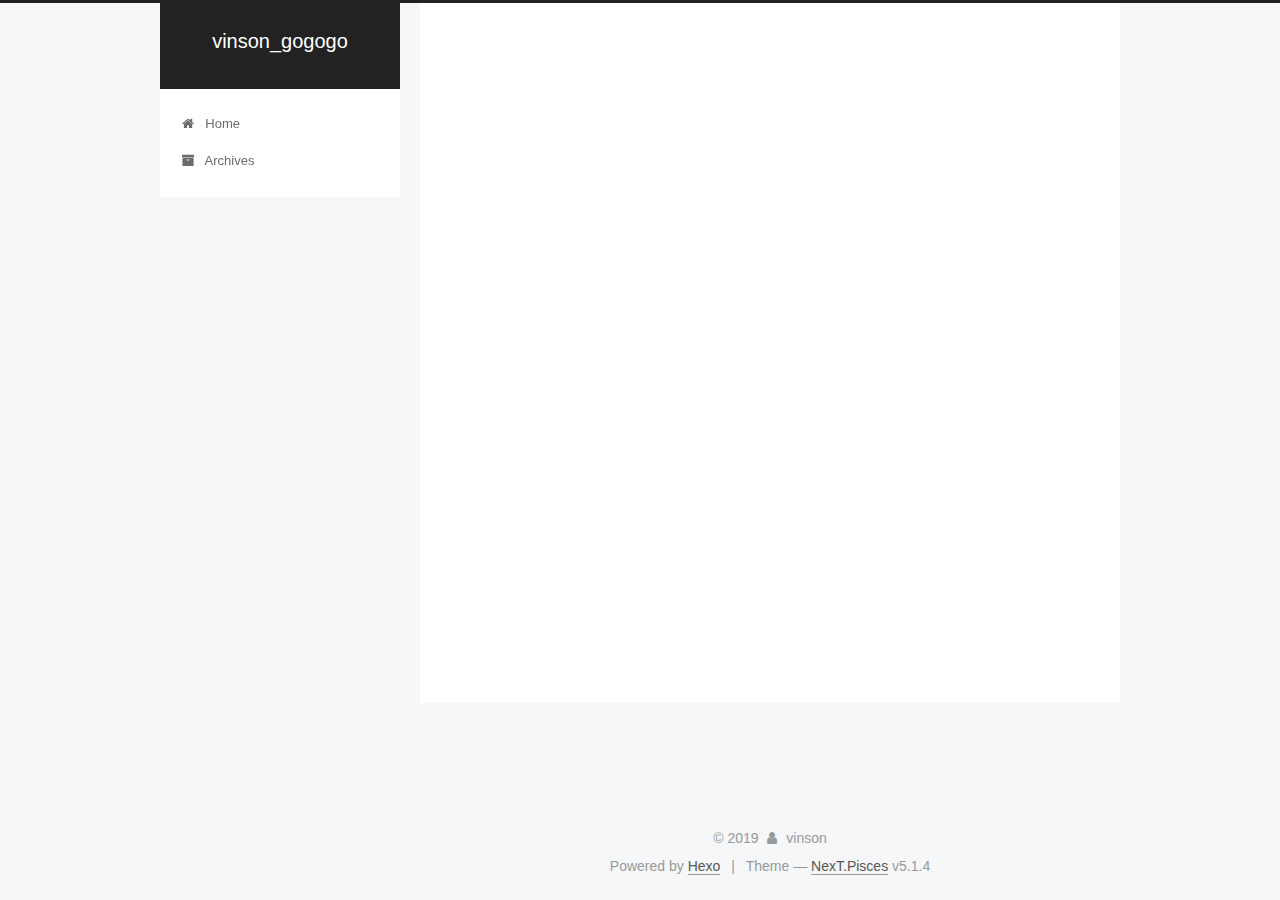
==== archives/index.html @ 57258a35 "Site updated: 2019-03-09 14:50:39" ====
<!DOCTYPE html>



  


<html class="theme-next pisces use-motion" lang>
<head><meta name="generator" content="Hexo 3.8.0">
  <meta charset="UTF-8">
<meta http-equiv="X-UA-Compatible" content="IE=edge">
<meta name="viewport" content="width=device-width, initial-scale=1, maximum-scale=1">
<meta name="theme-color" content="#222">









<meta http-equiv="Cache-Control" content="no-transform">
<meta http-equiv="Cache-Control" content="no-siteapp">
















  
  
  <link href="/lib/fancybox/source/jquery.fancybox.css?v=2.1.5" rel="stylesheet" type="text/css">







<link href="/lib/font-awesome/css/font-awesome.min.css?v=4.6.2" rel="stylesheet" type="text/css">

<link href="/css/main.css?v=5.1.4" rel="stylesheet" type="text/css">


  <link rel="apple-touch-icon" sizes="180x180" href="/images/apple-touch-icon-next.png?v=5.1.4">


  <link rel="icon" type="image/png" sizes="32x32" href="/images/favicon-32x32-next.png?v=5.1.4">


  <link rel="icon" type="image/png" sizes="16x16" href="/images/favicon-16x16-next.png?v=5.1.4">


  <link rel="mask-icon" href="/images/logo.svg?v=5.1.4" color="#222">





  <meta name="keywords" content="Hexo, NexT">










<meta name="description" content="JAVA">
<meta property="og:type" content="website">
<meta property="og:title" content="vinson_gogogo">
<meta property="og:url" content="http://yoursite.com/archives/index.html">
<meta property="og:site_name" content="vinson_gogogo">
<meta property="og:description" content="JAVA">
<meta property="og:locale" content="default">
<meta name="twitter:card" content="summary">
<meta name="twitter:title" content="vinson_gogogo">
<meta name="twitter:description" content="JAVA">



<script type="text/javascript" id="hexo.configurations">
  var NexT = window.NexT || {};
  var CONFIG = {
    root: '/',
    scheme: 'Pisces',
    version: '5.1.4',
    sidebar: {"position":"left","display":"post","offset":12,"b2t":false,"scrollpercent":false,"onmobile":false},
    fancybox: true,
    tabs: true,
    motion: {"enable":true,"async":false,"transition":{"post_block":"fadeIn","post_header":"slideDownIn","post_body":"slideDownIn","coll_header":"slideLeftIn","sidebar":"slideUpIn"}},
    duoshuo: {
      userId: '0',
      author: 'Author'
    },
    algolia: {
      applicationID: '',
      apiKey: '',
      indexName: '',
      hits: {"per_page":10},
      labels: {"input_placeholder":"Search for Posts","hits_empty":"We didn't find any results for the search: ${query}","hits_stats":"${hits} results found in ${time} ms"}
    }
  };
</script>



  <link rel="canonical" href="http://yoursite.com/archives/">





  <title>Archive | vinson_gogogo</title>
  








</head>

<body itemscope itemtype="http://schema.org/WebPage" lang="default">

  
  
    
  

  <div class="container sidebar-position-left page-archive">
    <div class="headband"></div>

    <header id="header" class="header" itemscope itemtype="http://schema.org/WPHeader">
      <div class="header-inner"><div class="site-brand-wrapper">
  <div class="site-meta ">
    

    <div class="custom-logo-site-title">
      <a href="/" class="brand" rel="start">
        <span class="logo-line-before"><i></i></span>
        <span class="site-title">vinson_gogogo</span>
        <span class="logo-line-after"><i></i></span>
      </a>
    </div>
      
        <p class="site-subtitle"></p>
      
  </div>

  <div class="site-nav-toggle">
    <button>
      <span class="btn-bar"></span>
      <span class="btn-bar"></span>
      <span class="btn-bar"></span>
    </button>
  </div>
</div>

<nav class="site-nav">
  

  
    <ul id="menu" class="menu">
      
        
        <li class="menu-item menu-item-home">
          <a href="/" rel="section">
            
              <i class="menu-item-icon fa fa-fw fa-home"></i> <br>
            
            Home
          </a>
        </li>
      
        
        <li class="menu-item menu-item-archives">
          <a href="/archives/" rel="section">
            
              <i class="menu-item-icon fa fa-fw fa-archive"></i> <br>
            
            Archives
          </a>
        </li>
      

      
    </ul>
  

  
</nav>



 </div>
    </header>

    <main id="main" class="main">
      <div class="main-inner">
        <div class="content-wrap">
          <div id="content" class="content">
            

  
  
  
  <div class="post-block archive">
    <div id="posts" class="posts-collapse">
      <span class="archive-move-on"></span>

      <span class="archive-page-counter">
        
        
        
          
        
        Um..! 1 post. Keep on posting.
      </span>

      

        
        
        

        
          
          <div class="collection-title">
            <h1 class="archive-year" id="archive-year-2019">2019</h1>
          </div>
        
        

        

  <article class="post post-type-normal" itemscope itemtype="http://schema.org/Article">
    <header class="post-header">

      <h2 class="post-title">
        
            <a class="post-title-link" href="/2019/03/09/github pages和hexo的实现博客/" itemprop="url">
              
                <span itemprop="name">使用github pages 和hexo框架简单实现跟人博客功能</span>
              
            </a>
        
      </h2>

      <div class="post-meta">
        <time class="post-time" itemprop="dateCreated" datetime="2019-03-09T11:06:02+08:00" content="2019-03-09">
          03-09
        </time>
      </div>

    </header>
  </article>



      

    </div>
  </div>
  
  
  

  



          </div>
          


          

        </div>
        
          
  
  <div class="sidebar-toggle">
    <div class="sidebar-toggle-line-wrap">
      <span class="sidebar-toggle-line sidebar-toggle-line-first"></span>
      <span class="sidebar-toggle-line sidebar-toggle-line-middle"></span>
      <span class="sidebar-toggle-line sidebar-toggle-line-last"></span>
    </div>
  </div>

  <aside id="sidebar" class="sidebar">
    
    <div class="sidebar-inner">

      

      

      <section class="site-overview-wrap sidebar-panel sidebar-panel-active">
        <div class="site-overview">
          <div class="site-author motion-element" itemprop="author" itemscope itemtype="http://schema.org/Person">
            
              <p class="site-author-name" itemprop="name">vinson</p>
              <p class="site-description motion-element" itemprop="description">JAVA</p>
          </div>

          <nav class="site-state motion-element">

            
              <div class="site-state-item site-state-posts">
              
                <a href="/archives/">
              
                  <span class="site-state-item-count">1</span>
                  <span class="site-state-item-name">posts</span>
                </a>
              </div>
            

            

            

          </nav>

          

          

          
          

          
          

          

        </div>
      </section>

      

      

    </div>
  </aside>


        
      </div>
    </main>

    <footer id="footer" class="footer">
      <div class="footer-inner">
        <div class="copyright">&copy; <span itemprop="copyrightYear">2019</span>
  <span class="with-love">
    <i class="fa fa-user"></i>
  </span>
  <span class="author" itemprop="copyrightHolder">vinson</span>

  
</div>


  <div class="powered-by">Powered by <a class="theme-link" target="_blank" href="https://hexo.io">Hexo</a></div>



  <span class="post-meta-divider">|</span>



  <div class="theme-info">Theme &mdash; <a class="theme-link" target="_blank" href="https://github.com/iissnan/hexo-theme-next">NexT.Pisces</a> v5.1.4</div>




        







        
      </div>
    </footer>

    
      <div class="back-to-top">
        <i class="fa fa-arrow-up"></i>
        
      </div>
    

    

  </div>

  

<script type="text/javascript">
  if (Object.prototype.toString.call(window.Promise) !== '[object Function]') {
    window.Promise = null;
  }
</script>









  












  
  
    <script type="text/javascript" src="/lib/jquery/index.js?v=2.1.3"></script>
  

  
  
    <script type="text/javascript" src="/lib/fastclick/lib/fastclick.min.js?v=1.0.6"></script>
  

  
  
    <script type="text/javascript" src="/lib/jquery_lazyload/jquery.lazyload.js?v=1.9.7"></script>
  

  
  
    <script type="text/javascript" src="/lib/velocity/velocity.min.js?v=1.2.1"></script>
  

  
  
    <script type="text/javascript" src="/lib/velocity/velocity.ui.min.js?v=1.2.1"></script>
  

  
  
    <script type="text/javascript" src="/lib/fancybox/source/jquery.fancybox.pack.js?v=2.1.5"></script>
  


  


  <script type="text/javascript" src="/js/src/utils.js?v=5.1.4"></script>

  <script type="text/javascript" src="/js/src/motion.js?v=5.1.4"></script>



  
  


  <script type="text/javascript" src="/js/src/affix.js?v=5.1.4"></script>

  <script type="text/javascript" src="/js/src/schemes/pisces.js?v=5.1.4"></script>



  

  


  <script type="text/javascript" src="/js/src/bootstrap.js?v=5.1.4"></script>



  


  




	





  





  












  





  

  

  

  
  

  

  

  

</body>
</html>
---- css/main.css ----
/* normalize.css v3.0.2 | MIT License | git.io/normalize */
html {
  font-family: sans-serif; /* 1 */
  -ms-text-size-adjust: 100%; /* 2 */
  -webkit-text-size-adjust: 100%; /* 2 */
}
body {
  margin: 0;
}
article,
aside,
details,
figcaption,
figure,
footer,
header,
hgroup,
main,
menu,
nav,
section,
summary {
  display: block;
}
audio,
canvas,
progress,
video {
  display: inline-block; /* 1 */
  vertical-align: baseline; /* 2 */
}
audio:not([controls]) {
  display: none;
  height: 0;
}
[hidden],
template {
  display: none;
}
a {
  background-color: transparent;
}
a:active,
a:hover {
  outline: 0;
}
abbr[title] {
  border-bottom: 1px dotted;
}
b,
strong {
  font-weight: bold;
}
dfn {
  font-style: italic;
}
h1 {
  font-size: 2em;
  margin: 0.67em 0;
}
mark {
  background: #ff0;
  color: #000;
}
small {
  font-size: 80%;
}
sub,
sup {
  font-size: 75%;
  line-height: 0;
  position: relative;
  vertical-align: baseline;
}
sup {
  top: -0.5em;
}
sub {
  bottom: -0.25em;
}
img {
  border: 0;
}
svg:not(:root) {
  overflow: hidden;
}
figure {
  margin: 1em 40px;
}
hr {
  -moz-box-sizing: content-box;
  box-sizing: content-box;
  height: 0;
}
pre {
  overflow: auto;
}
code,
kbd,
pre,
samp {
  font-family: monospace, monospace;
  font-size: 1em;
}
button,
input,
optgroup,
select,
textarea {
  color: inherit; /* 1 */
  font: inherit; /* 2 */
  margin: 0; /* 3 */
}
button {
  overflow: visible;
}
button,
select {
  text-transform: none;
}
button,
html input[type="button"],
input[type="reset"],
input[type="submit"] {
  -webkit-appearance: button; /* 2 */
  cursor: pointer; /* 3 */
}
button[disabled],
html input[disabled] {
  cursor: default;
}
button::-moz-focus-inner,
input::-moz-focus-inner {
  border: 0;
  padding: 0;
}
input {
  line-height: normal;
}
input[type="checkbox"],
input[type="radio"] {
  box-sizing: border-box; /* 1 */
  padding: 0; /* 2 */
}
input[type="number"]::-webkit-inner-spin-button,
input[type="number"]::-webkit-outer-spin-button {
  height: auto;
}
input[type="search"] {
  -webkit-appearance: textfield; /* 1 */
  -moz-box-sizing: content-box;
  -webkit-box-sizing: content-box; /* 2 */
  box-sizing: content-box;
}
input[type="search"]::-webkit-search-cancel-button,
input[type="search"]::-webkit-search-decoration {
  -webkit-appearance: none;
}
fieldset {
  border: 1px solid #c0c0c0;
  margin: 0 2px;
  padding: 0.35em 0.625em 0.75em;
}
legend {
  border: 0; /* 1 */
  padding: 0; /* 2 */
}
textarea {
  overflow: auto;
}
optgroup {
  font-weight: bold;
}
table {
  border-collapse: collapse;
  border-spacing: 0;
}
td,
th {
  padding: 0;
}
::selection {
  background: #262a30;
  color: #fff;
}
body {
  position: relative;
  font-family: 'Lato', "PingFang SC", "Microsoft YaHei", sans-serif;
  font-size: 14px;
  line-height: 2;
  color: #555;
  background: #f5f7f9;
}
@media (max-width: 767px) {
  body {
    padding-right: 0 !important;
  }
}
@media (min-width: 768px) and (max-width: 991px) {
  body {
    padding-right: 0 !important;
  }
}
@media (min-width: 1600px) {
  body {
    font-size: 16px;
  }
}
h1,
h2,
h3,
h4,
h5,
h6 {
  margin: 0;
  padding: 0;
  font-weight: bold;
  line-height: 1.5;
  font-family: 'Lato', "PingFang SC", "Microsoft YaHei", sans-serif;
}
h2,
h3,
h4,
h5,
h6 {
  margin: 20px 0 15px;
}
h1 {
  font-size: 22px;
}
@media (max-width: 767px) {
  h1 {
    font-size: 18px;
  }
}
h2 {
  font-size: 20px;
}
@media (max-width: 767px) {
  h2 {
    font-size: 16px;
  }
}
h3 {
  font-size: 18px;
}
@media (max-width: 767px) {
  h3 {
    font-size: 14px;
  }
}
h4 {
  font-size: 16px;
}
@media (max-width: 767px) {
  h4 {
    font-size: 12px;
  }
}
h5 {
  font-size: 14px;
}
@media (max-width: 767px) {
  h5 {
    font-size: 10px;
  }
}
h6 {
  font-size: 12px;
}
@media (max-width: 767px) {
  h6 {
    font-size: 8px;
  }
}
p {
  margin: 0 0 20px 0;
}
a {
  color: #555;
  text-decoration: none;
  outline: none;
  border-bottom: 1px solid #999;
  word-wrap: break-word;
}
a:hover {
  color: #222;
  border-bottom-color: #222;
}
blockquote {
  margin: 0;
  padding: 0;
}
img {
  display: block;
  margin: auto;
  max-width: 100%;
  height: auto;
}
hr {
  margin: 40px 0;
  height: 3px;
  border: none;
  background-color: #ddd;
  background-image: repeating-linear-gradient(-45deg, #fff, #fff 4px, transparent 4px, transparent 8px);
}
blockquote {
  padding: 0 15px;
  color: #666;
  border-left: 4px solid #ddd;
}
blockquote cite::before {
  content: "-";
  padding: 0 5px;
}
dt {
  font-weight: 700;
}
dd {
  margin: 0;
  padding: 0;
}
kbd {
  border: 1px solid #ccc;
  border-radius: 0.2em;
  box-shadow: 0.1em 0.1em 0.2em rgba(0,0,0,0.1);
  background-color: #f9f9f9;
  font-family: inherit;
  background-image: -webkit-linear-gradient(top, #eee, #fff, #eee);
  padding: 0.1em 0.3em;
  white-space: nowrap;
}
.text-left {
  text-align: left;
}
.text-center {
  text-align: center;
}
.text-right {
  text-align: right;
}
.text-justify {
  text-align: justify;
}
.text-nowrap {
  white-space: nowrap;
}
.text-lowercase {
  text-transform: lowercase;
}
.text-uppercase {
  text-transform: uppercase;
}
.text-capitalize {
  text-transform: capitalize;
}
.center-block {
  display: block;
  margin-left: auto;
  margin-right: auto;
}
.clearfix:before,
.clearfix:after {
  content: " ";
  display: table;
}
.clearfix:after {
  clear: both;
}
.pullquote {
  width: 45%;
}
.pullquote.left {
  float: left;
  margin-left: 5px;
  margin-right: 10px;
}
.pullquote.right {
  float: right;
  margin-left: 10px;
  margin-right: 5px;
}
.affix.affix.affix {
  position: fixed;
}
.translation {
  margin-top: -20px;
  font-size: 14px;
  color: #999;
}
.scrollbar-measure {
  width: 100px;
  height: 100px;
  overflow: scroll;
  position: absolute;
  top: -9999px;
}
.use-motion .motion-element {
  opacity: 0;
}
table {
  margin: 20px 0;
  width: 100%;
  border-collapse: collapse;
  border-spacing: 0;
  border: 1px solid #ddd;
  font-size: 14px;
  table-layout: fixed;
  word-wrap: break-all;
}
table>tbody>tr:nth-of-type(odd) {
  background-color: #f9f9f9;
}
table>tbody>tr:hover {
  background-color: #f5f5f5;
}
caption,
th,
td {
  padding: 8px;
  text-align: left;
  vertical-align: middle;
  font-weight: normal;
}
th,
td {
  border-bottom: 3px solid #ddd;
  border-right: 1px solid #eee;
}
th {
  padding-bottom: 10px;
  font-weight: 700;
}
td {
  border-bottom-width: 1px;
}
html,
body {
  height: 100%;
}
.container {
  position: relative;
  min-height: 100%;
}
.header-inner {
  margin: 0 auto;
  padding: 100px 0 70px;
  width: 700px;
}
@media (min-width: 1600px) {
  .container .header-inner {
    width: 900px;
  }
}
.main {
  padding-bottom: 150px;
}
.main-inner {
  margin: 0 auto;
  width: 700px;
}
@media (min-width: 1600px) {
  .container .main-inner {
    width: 900px;
  }
}
.footer {
  position: absolute;
  left: 0;
  bottom: 0;
  width: 100%;
  min-height: 50px;
}
.footer-inner {
  box-sizing: border-box;
  margin: 20px auto;
  width: 700px;
}
@media (min-width: 1600px) {
  .container .footer-inner {
    width: 900px;
  }
}
pre,
.highlight {
  overflow: auto;
  margin: 20px 0;
  padding: 0;
  font-size: 13px;
  color: #4d4d4c;
  background: #f7f7f7;
  line-height: 1.6;
}
pre,
code {
  font-family: consolas, Menlo, "PingFang SC", "Microsoft YaHei", monospace;
}
code {
  padding: 2px 4px;
  word-wrap: break-word;
  color: #555;
  background: #eee;
  border-radius: 3px;
  font-size: 13px;
}
pre {
  padding: 10px;
}
pre code {
  padding: 0;
  color: #4d4d4c;
  background: none;
  text-shadow: none;
}
.highlight {
  border-radius: 1px;
}
.highlight pre {
  border: none;
  margin: 0;
  padding: 10px 0;
}
.highlight table {
  margin: 0;
  width: auto;
  border: none;
}
.highlight td {
  border: none;
  padding: 0;
}
.highlight figcaption {
  font-size: 1em;
  color: #4d4d4c;
  line-height: 1em;
  margin-bottom: 1em;
}
.highlight figcaption:before,
.highlight figcaption:after {
  content: " ";
  display: table;
}
.highlight figcaption:after {
  clear: both;
}
.highlight figcaption a {
  float: right;
  color: #4d4d4c;
}
.highlight figcaption a:hover {
  border-bottom-color: #4d4d4c;
}
.highlight .gutter pre {
  padding-left: 10px;
  padding-right: 10px;
  color: #869194;
  text-align: right;
  background-color: #eff2f3;
}
.highlight .code pre {
  width: 100%;
  padding-left: 10px;
  padding-right: 10px;
  background-color: #f7f7f7;
}
.highlight .line {
  height: 20px;
}
.gutter {
  -webkit-user-select: none;
  -moz-user-select: none;
  -ms-user-select: none;
  user-select: none;
}
.gist table {
  width: auto;
}
.gist table td {
  border: none;
}
pre .deletion {
  background: #fdd;
}
pre .addition {
  background: #dfd;
}
pre .meta {
  color: #8959a8;
}
pre .comment {
  color: #8e908c;
}
pre .variable,
pre .attribute,
pre .tag,
pre .regexp,
pre .ruby .constant,
pre .xml .tag .title,
pre .xml .pi,
pre .xml .doctype,
pre .html .doctype,
pre .css .id,
pre .css .class,
pre .css .pseudo {
  color: #c82829;
}
pre .number,
pre .preprocessor,
pre .built_in,
pre .literal,
pre .params,
pre .constant,
pre .command {
  color: #f5871f;
}
pre .ruby .class .title,
pre .css .rules .attribute,
pre .string,
pre .value,
pre .inheritance,
pre .header,
pre .ruby .symbol,
pre .xml .cdata,
pre .special,
pre .number,
pre .formula {
  color: #718c00;
}
pre .title,
pre .css .hexcolor {
  color: #3e999f;
}
pre .function,
pre .python .decorator,
pre .python .title,
pre .ruby .function .title,
pre .ruby .title .keyword,
pre .perl .sub,
pre .javascript .title,
pre .coffeescript .title {
  color: #4271ae;
}
pre .keyword,
pre .javascript .function {
  color: #8959a8;
}
.full-image.full-image.full-image.full-image {
  border: none;
  max-width: 100%;
  width: auto;
  margin: 20px auto 25px;
}
@media (min-width: 992px) {
  .full-image.full-image.full-image.full-image {
    max-width: none;
    width: 118%;
    margin: 0 -9%;
  }
}
.blockquote-center,
.page-home .post-type-quote blockquote,
.page-post-detail .post-type-quote blockquote {
  position: relative;
  margin: 40px 0;
  padding: 0;
  border-left: none;
  text-align: center;
}
.blockquote-center::before,
.page-home .post-type-quote blockquote::before,
.page-post-detail .post-type-quote blockquote::before,
.blockquote-center::after,
.page-home .post-type-quote blockquote::after,
.page-post-detail .post-type-quote blockquote::after {
  position: absolute;
  content: ' ';
  display: block;
  width: 100%;
  height: 24px;
  opacity: 0.2;
  background-repeat: no-repeat;
  background-position: 0 -6px;
  background-size: 22px 22px;
}
.blockquote-center::before,
.page-home .post-type-quote blockquote::before,
.page-post-detail .post-type-quote blockquote::before {
  top: -20px;
  background-image: url("../images/quote-l.svg");
  border-top: 1px solid #ccc;
}
.blockquote-center::after,
.page-home .post-type-quote blockquote::after,
.page-post-detail .post-type-quote blockquote::after {
  bottom: -20px;
  background-image: url("../images/quote-r.svg");
  border-bottom: 1px solid #ccc;
  background-position: 100% 8px;
}
.blockquote-center p,
.page-home .post-type-quote blockquote p,
.page-post-detail .post-type-quote blockquote p,
.blockquote-center div,
.page-home .post-type-quote blockquote div,
.page-post-detail .post-type-quote blockquote div {
  text-align: center;
}
.post .post-body .group-picture img {
  box-sizing: border-box;
  padding: 0 3px;
  border: none;
}
.post .group-picture-row {
  overflow: hidden;
  margin-top: 6px;
}
.post .group-picture-row:first-child {
  margin-top: 0;
}
.post .group-picture-column {
  float: left;
}
.page-post-detail .post-body .group-picture-column {
  float: none;
  margin-top: 10px;
  width: auto !important;
}
.page-post-detail .post-body .group-picture-column img {
  margin: 0 auto;
}
.page-archive .group-picture-container {
  overflow: hidden;
}
.page-archive .group-picture-row {
  float: left;
}
.page-archive .group-picture-row:first-child {
  margin-top: 6px;
}
.page-archive .group-picture-column {
  max-width: 150px;
  max-height: 150px;
}
.post-body .note {
  position: relative;
  padding: 15px;
  margin-bottom: 20px;
  border: 1px solid #eee;
  border-left-width: 5px;
  border-radius: 3px;
}
.post-body .note h2,
.post-body .note h3,
.post-body .note h4,
.post-body .note h5,
.post-body .note h6 {
  margin-top: 0;
  margin-bottom: 0;
  border-bottom: initial;
  padding-top: 0 !important;
}
.post-body .note p:first-child,
.post-body .note ul:first-child,
.post-body .note ol:first-child,
.post-body .note table:first-child,
.post-body .note pre:first-child,
.post-body .note blockquote:first-child {
  margin-top: 0;
}
.post-body .note p:last-child,
.post-body .note ul:last-child,
.post-body .note ol:last-child,
.post-body .note table:last-child,
.post-body .note pre:last-child,
.post-body .note blockquote:last-child {
  margin-bottom: 0;
}
.post-body .note.default {
  border-left-color: #777;
}
.post-body .note.default h2,
.post-body .note.default h3,
.post-body .note.default h4,
.post-body .note.default h5,
.post-body .note.default h6 {
  color: #777;
}
.post-body .note.primary {
  border-left-color: #6f42c1;
}
.post-body .note.primary h2,
.post-body .note.primary h3,
.post-body .note.primary h4,
.post-body .note.primary h5,
.post-body .note.primary h6 {
  color: #6f42c1;
}
.post-body .note.info {
  border-left-color: #428bca;
}
.post-body .note.info h2,
.post-body .note.info h3,
.post-body .note.info h4,
.post-body .note.info h5,
.post-body .note.info h6 {
  color: #428bca;
}
.post-body .note.success {
  border-left-color: #5cb85c;
}
.post-body .note.success h2,
.post-body .note.success h3,
.post-body .note.success h4,
.post-body .note.success h5,
.post-body .note.success h6 {
  color: #5cb85c;
}
.post-body .note.warning {
  border-left-color: #f0ad4e;
}
.post-body .note.warning h2,
.post-body .note.warning h3,
.post-body .note.warning h4,
.post-body .note.warning h5,
.post-body .note.warning h6 {
  color: #f0ad4e;
}
.post-body .note.danger {
  border-left-color: #d9534f;
}
.post-body .note.danger h2,
.post-body .note.danger h3,
.post-body .note.danger h4,
.post-body .note.danger h5,
.post-body .note.danger h6 {
  color: #d9534f;
}
.post-body .label {
  display: inline;
  padding: 0 2px;
  white-space: nowrap;
}
.post-body .label.default {
  background-color: #f0f0f0;
}
.post-body .label.primary {
  background-color: #efe6f7;
}
.post-body .label.info {
  background-color: #e5f2f8;
}
.post-body .label.success {
  background-color: #e7f4e9;
}
.post-body .label.warning {
  background-color: #fcf6e1;
}
.post-body .label.danger {
  background-color: #fae8eb;
}
.post-body .tabs {
  position: relative;
  display: block;
  margin-bottom: 20px;
  padding-top: 10px;
}
.post-body .tabs ul.nav-tabs {
  margin: 0;
  padding: 0;
  display: flex;
  margin-bottom: -1px;
}
@media (max-width: 413px) {
  .post-body .tabs ul.nav-tabs {
    display: block;
    margin-bottom: 5px;
  }
}
.post-body .tabs ul.nav-tabs li.tab {
  list-style-type: none !important;
  margin: 0 0.25em 0 0;
  border-top: 3px solid transparent;
  border-left: 1px solid transparent;
  border-right: 1px solid transparent;
}
@media (max-width: 413px) {
  .post-body .tabs ul.nav-tabs li.tab {
    margin: initial;
    border-top: 1px solid transparent;
    border-left: 3px solid transparent;
    border-right: 1px solid transparent;
    border-bottom: 1px solid transparent;
  }
}
.post-body .tabs ul.nav-tabs li.tab a {
  outline: 0;
  border-bottom: initial;
  display: block;
  line-height: 1.8em;
  padding: 0.25em 0.75em;
  transition-duration: 0.2s;
  transition-timing-function: ease-out;
  transition-delay: 0s;
}
.post-body .tabs ul.nav-tabs li.tab a i {
  width: 1.285714285714286em;
}
.post-body .tabs ul.nav-tabs li.tab.active {
  border-top: 3px solid #fc6423;
  border-left: 1px solid #ddd;
  border-right: 1px solid #ddd;
  background-color: #fff;
}
@media (max-width: 413px) {
  .post-body .tabs ul.nav-tabs li.tab.active {
    border-top: 1px solid #ddd;
    border-left: 3px solid #fc6423;
    border-right: 1px solid #ddd;
    border-bottom: 1px solid #ddd;
  }
}
.post-body .tabs ul.nav-tabs li.tab.active a {
  cursor: default;
  color: #555;
}
.post-body .tabs .tab-content {
  background-color: #fff;
}
.post-body .tabs .tab-content .tab-pane {
  border: 1px solid #ddd;
  padding: 20px 20px 0 20px;
}
.post-body .tabs .tab-content .tab-pane:not(.active) {
  display: none !important;
}
.post-body .tabs .tab-content .tab-pane.active {
  display: block !important;
}
.btn {
  display: inline-block;
  padding: 0 20px;
  font-size: 14px;
  color: #555;
  background: #fff;
  border: 2px solid #555;
  text-decoration: none;
  border-radius: 2px;
  transition-property: background-color;
  transition-duration: 0.2s;
  transition-timing-function: ease-in-out;
  transition-delay: 0s;
  line-height: 2;
}
.btn:hover {
  border-color: #222;
  color: #fff;
  background: #222;
}
.btn +.btn {
  margin: 0 0 8px 8px;
}
.btn .fa-fw {
  width: 1.285714285714286em;
  text-align: left;
}
.btn-bar {
  display: block;
  width: 22px;
  height: 2px;
  background: #555;
  border-radius: 1px;
}
.btn-bar+.btn-bar {
  margin-top: 4px;
}
.pagination {
  margin: 120px 0 40px;
  text-align: center;
  border-top: 1px solid #eee;
}
.page-number-basic,
.pagination .prev,
.pagination .next,
.pagination .page-number,
.pagination .space {
  display: inline-block;
  position: relative;
  top: -1px;
  margin: 0 10px;
  padding: 0 11px;
}
@media (max-width: 767px) {
  .page-number-basic,
  .pagination .prev,
  .pagination .next,
  .pagination .page-number,
  .pagination .space {
    margin: 0 5px;
  }
}
.pagination .prev,
.pagination .next,
.pagination .page-number {
  border-bottom: 0;
  border-top: 1px solid #eee;
  transition-property: border-color;
  transition-duration: 0.2s;
  transition-timing-function: ease-in-out;
  transition-delay: 0s;
}
.pagination .prev:hover,
.pagination .next:hover,
.pagination .page-number:hover {
  border-top-color: #222;
}
.pagination .space {
  padding: 0;
  margin: 0;
}
.pagination .prev {
  margin-left: 0;
}
.pagination .next {
  margin-right: 0;
}
.pagination .page-number.current {
  color: #fff;
  background: #ccc;
  border-top-color: #ccc;
}
@media (max-width: 767px) {
  .pagination {
    border-top: none;
  }
  .pagination .prev,
  .pagination .next,
  .pagination .page-number {
    margin-bottom: 10px;
    border-top: 0;
    border-bottom: 1px solid #eee;
    padding: 0 10px;
  }
  .pagination .prev:hover,
  .pagination .next:hover,
  .pagination .page-number:hover {
    border-bottom-color: #222;
  }
}
.comments {
  margin: 60px 20px 0;
}
.tag-cloud {
  text-align: center;
}
.tag-cloud a {
  display: inline-block;
  margin: 10px;
}
.back-to-top {
  box-sizing: border-box;
  position: fixed;
  bottom: -100px;
  right: 30px;
  z-index: 1050;
  padding: 0 6px;
  width: 24px;
  background: #222;
  font-size: 12px;
  opacity: 0.6;
  color: #fff;
  cursor: pointer;
  text-align: center;
  -webkit-transform: translateZ(0);
  transition-property: bottom;
  transition-duration: 0.2s;
  transition-timing-function: ease-in-out;
  transition-delay: 0s;
}
@media (min-width: 768px) and (max-width: 991px) {
  .back-to-top {
    display: none !important;
  }
}
@media (max-width: 767px) {
  .back-to-top {
    display: none !important;
  }
}
.back-to-top.back-to-top-on {
  bottom: 30px;
}
.header {
  background: transparent;
}
.header-inner {
  position: relative;
}
.headband {
  height: 3px;
  background: #222;
}
.site-meta {
  margin: 0;
  text-align: center;
}
@media (max-width: 767px) {
  .site-meta {
    text-align: center;
  }
}
.brand {
  position: relative;
  display: inline-block;
  padding: 0 40px;
  color: #fff;
  background: #222;
  border-bottom: none;
}
.brand:hover {
  color: #fff;
}
.logo {
  display: inline-block;
  margin-right: 5px;
  line-height: 36px;
  vertical-align: top;
}
.site-title {
  display: inline-block;
  vertical-align: top;
  line-height: 36px;
  font-size: 20px;
  font-weight: normal;
  font-family: 'Lato', "PingFang SC", "Microsoft YaHei", sans-serif;
}
.site-subtitle {
  margin-top: 10px;
  font-size: 13px;
  color: #ddd;
}
.use-motion .brand {
  opacity: 0;
}
.use-motion .logo,
.use-motion .site-title,
.use-motion .site-subtitle {
  opacity: 0;
  position: relative;
  top: -10px;
}
.site-nav-toggle {
  display: none;
  position: absolute;
  top: 10px;
  left: 10px;
}
@media (max-width: 767px) {
  .site-nav-toggle {
    display: block;
  }
}
.site-nav-toggle button {
  margin-top: 2px;
  padding: 9px 10px;
  background: transparent;
  border: none;
}
@media (max-width: 767px) {
  .site-nav {
    display: none;
    margin: 0 -10px;
    padding: 0 10px;
    clear: both;
    border-top: 1px solid #ddd;
  }
}
@media (min-width: 768px) and (max-width: 991px) {
  .site-nav {
    display: block !important;
  }
}
@media (min-width: 992px) {
  .site-nav {
    display: block !important;
  }
}
.menu {
  margin-top: 20px;
  padding-left: 0;
  text-align: center;
}
.menu .menu-item {
  display: inline-block;
  margin: 0 10px;
  list-style: none;
}
@media screen and (max-width: 767px) {
  .menu .menu-item {
    margin-top: 10px;
  }
}
.menu .menu-item a {
  display: block;
  font-size: 13px;
  line-height: inherit;
  border-bottom: 1px solid transparent;
  transition-property: border-color;
  transition-duration: 0.2s;
  transition-timing-function: ease-in-out;
  transition-delay: 0s;
}
.menu .menu-item a:hover,
.menu-item-active a {
  border-bottom-color: #222;
}
.menu .menu-item .fa {
  margin-right: 5px;
}
.use-motion .menu-item {
  opacity: 0;
}
.post-body {
  font-family: 'Lato', "PingFang SC", "Microsoft YaHei", sans-serif;
}
@media (max-width: 767px) {
  .post-body {
    word-break: break-word;
  }
}
.post-body .fancybox img {
  display: block !important;
  margin: 0 auto;
  cursor: pointer;
  cursor: zoom-in;
  cursor: -webkit-zoom-in;
}
.post-body .image-caption,
.post-body .figure .caption {
  margin: -20px auto 15px;
  text-align: center;
  font-size: 14px;
  color: #999;
  font-weight: bold;
  line-height: 1;
}
.post-sticky-flag {
  display: inline-block;
  font-size: 16px;
  -ms-transform: rotate(30deg);
  -webkit-transform: rotate(30deg);
  -moz-transform: rotate(30deg);
  -ms-transform: rotate(30deg);
  -o-transform: rotate(30deg);
  transform: rotate(30deg);
}
.use-motion .post-block,
.use-motion .pagination,
.use-motion .comments {
  opacity: 0;
}
.use-motion .post-header {
  opacity: 0;
}
.use-motion .post-body {
  opacity: 0;
}
.use-motion .collection-title {
  opacity: 0;
}
.posts-expand {
  padding-top: 40px;
}
@media (max-width: 767px) {
  .posts-expand {
    margin: 0 20px;
  }
  .post-body pre .gutter pre {
    padding-right: 10px;
  }
  .post-body .highlight {
    margin-left: 0px;
    margin-right: 0px;
    padding: 0;
  }
  .post-body .highlight .gutter pre {
    padding-right: 10px;
  }
}
@media (min-width: 992px) {
  .posts-expand .post-body {
    text-align: justify;
  }
}
.posts-expand .post-body h2,
.posts-expand .post-body h3,
.posts-expand .post-body h4,
.posts-expand .post-body h5,
.posts-expand .post-body h6 {
  padding-top: 10px;
}
.posts-expand .post-body h2 .header-anchor,
.posts-expand .post-body h3 .header-anchor,
.posts-expand .post-body h4 .header-anchor,
.posts-expand .post-body h5 .header-anchor,
.posts-expand .post-body h6 .header-anchor {
  float: right;
  margin-left: 10px;
  color: #ccc;
  border-bottom-style: none;
  visibility: hidden;
}
.posts-expand .post-body h2 .header-anchor:hover,
.posts-expand .post-body h3 .header-anchor:hover,
.posts-expand .post-body h4 .header-anchor:hover,
.posts-expand .post-body h5 .header-anchor:hover,
.posts-expand .post-body h6 .header-anchor:hover {
  color: inherit;
}
.posts-expand .post-body h2:hover .header-anchor,
.posts-expand .post-body h3:hover .header-anchor,
.posts-expand .post-body h4:hover .header-anchor,
.posts-expand .post-body h5:hover .header-anchor,
.posts-expand .post-body h6:hover .header-anchor {
  visibility: visible;
}
.posts-expand .post-body ul li {
  list-style: circle;
}
.posts-expand .post-body img {
  box-sizing: border-box;
  margin: auto;
  padding: 3px;
  border: 1px solid #ddd;
}
.posts-expand .post-body .fancybox img {
  margin: 0 auto 25px;
}
@media (max-width: 767px) {
  .posts-collapse {
    margin: 0 20px;
  }
  .posts-collapse .post-title,
  .posts-collapse .post-meta {
    display: block;
    width: auto;
    text-align: left;
  }
}
.posts-collapse {
  position: relative;
  z-index: 1010;
  margin-left: 55px;
}
.posts-collapse::after {
  content: " ";
  position: absolute;
  top: 20px;
  left: 0;
  margin-left: -2px;
  width: 4px;
  height: 100%;
  background: #f5f5f5;
  z-index: -1;
}
@media (max-width: 767px) {
  .posts-collapse {
    margin: 0 20px;
  }
}
.posts-collapse .collection-title {
  position: relative;
  margin: 60px 0;
}
.posts-collapse .collection-title h1,
.posts-collapse .collection-title h2 {
  margin-left: 20px;
}
.posts-collapse .collection-title small {
  color: #bbb;
  margin-left: 5px;
}
.posts-collapse .collection-title::before {
  content: " ";
  position: absolute;
  left: 0;
  top: 50%;
  margin-left: -4px;
  margin-top: -4px;
  width: 8px;
  height: 8px;
  background: #bbb;
  border-radius: 50%;
}
.posts-collapse .post {
  margin: 30px 0;
}
.posts-collapse .post-header {
  position: relative;
  transition-duration: 0.2s;
  transition-timing-function: ease-in-out;
  transition-delay: 0s;
  transition-property: border;
  border-bottom: 1px dashed #ccc;
}
.posts-collapse .post-header::before {
  content: " ";
  position: absolute;
  left: 0;
  top: 12px;
  width: 6px;
  height: 6px;
  margin-left: -4px;
  background: #bbb;
  border-radius: 50%;
  border: 1px solid #fff;
  transition-duration: 0.2s;
  transition-timing-function: ease-in-out;
  transition-delay: 0s;
  transition-property: background;
}
.posts-collapse .post-header:hover {
  border-bottom-color: #666;
}
.posts-collapse .post-header:hover::before {
  background: #222;
}
.posts-collapse .post-meta {
  position: absolute;
  font-size: 12px;
  left: 20px;
  top: 5px;
}
.posts-collapse .post-comments-count {
  display: none;
}
.posts-collapse .post-title {
  margin-left: 60px;
  font-size: 16px;
  font-weight: normal;
  line-height: inherit;
}
.posts-collapse .post-title::after {
  margin-left: 3px;
  opacity: 0.6;
}
.posts-collapse .post-title a {
  color: #666;
  border-bottom: none;
}
.page-home .post-type-quote .post-header,
.page-post-detail .post-type-quote .post-header,
.page-home .post-type-quote .post-tags,
.page-post-detail .post-type-quote .post-tags {
  display: none;
}
.posts-expand .post-title {
  text-align: center;
  word-break: break-word;
  font-weight: 400;
}
.posts-expand .post-title-link {
  display: inline-block;
  position: relative;
  color: #555;
  border-bottom: none;
  line-height: 1.2;
  vertical-align: top;
}
.posts-expand .post-title-link::before {
  content: "";
  position: absolute;
  width: 100%;
  height: 2px;
  bottom: 0;
  left: 0;
  background-color: #000;
  visibility: hidden;
  -webkit-transform: scaleX(0);
  -moz-transform: scaleX(0);
  -ms-transform: scaleX(0);
  -o-transform: scaleX(0);
  transform: scaleX(0);
  transition-duration: 0.2s;
  transition-timing-function: ease-in-out;
  transition-delay: 0s;
}
.posts-expand .post-title-link:hover::before {
  visibility: visible;
  -webkit-transform: scaleX(1);
  -moz-transform: scaleX(1);
  -ms-transform: scaleX(1);
  -o-transform: scaleX(1);
  transform: scaleX(1);
}
.posts-expand .post-title-link .fa {
  font-size: 16px;
}
.posts-expand .post-meta {
  margin: 3px 0 60px 0;
  color: #999;
  font-family: 'Lato', "PingFang SC", "Microsoft YaHei", sans-serif;
  font-size: 12px;
  text-align: center;
}
.posts-expand .post-meta .post-category-list {
  display: inline-block;
  margin: 0;
  padding: 3px;
}
.posts-expand .post-meta .post-category-list-link {
  color: #999;
}
.posts-expand .post-meta .post-description {
  font-size: 14px;
  margin-top: 2px;
}
.post-meta-divider {
  margin: 0 0.5em;
}
.post-meta-item-icon {
  margin-right: 3px;
}
@media (min-width: 768px) and (max-width: 991px) {
  .post-meta-item-icon {
    display: inline-block;
  }
}
@media (max-width: 767px) {
  .post-meta-item-icon {
    display: inline-block;
  }
}
@media (min-width: 768px) and (max-width: 991px) {
  .post-meta-item-text {
    display: none;
  }
}
@media (max-width: 767px) {
  .post-meta-item-text {
    display: none;
  }
}
@media (max-width: 767px) {
  .posts-expand .post-comments-count {
    display: none;
  }
}
.post-button {
  margin-top: 40px;
}
.posts-expand .post-tags {
  margin-top: 40px;
  text-align: center;
}
.posts-expand .post-tags a {
  display: inline-block;
  margin-right: 10px;
  font-size: 13px;
}
.post-nav {
  display: table;
  margin-top: 15px;
  width: 100%;
  border-top: 1px solid #eee;
}
.post-nav-divider {
  display: table-cell;
  width: 10%;
}
.post-nav-item {
  display: table-cell;
  padding: 10px 0 0 0;
  width: 45%;
  vertical-align: top;
}
.post-nav-item a {
  position: relative;
  display: block;
  line-height: 25px;
  font-size: 14px;
  color: #555;
  border-bottom: none;
}
.post-nav-item a:hover {
  color: #222;
  border-bottom: none;
}
.post-nav-item a:active {
  top: 2px;
}
.post-nav-item .fa {
  position: absolute;
  top: 8px;
  left: 0;
  font-size: 12px;
}
.post-nav-next a {
  padding-left: 15px;
}
.post-nav-prev {
  text-align: right;
}
.post-nav-prev a {
  padding-right: 15px;
}
.post-nav-prev .fa {
  right: 0;
  left: auto;
}
.posts-expand .post-eof {
  display: block;
  margin: 80px auto 60px;
  width: 8%;
  height: 1px;
  background: #ccc;
  text-align: center;
}
.post:last-child .post-eof.post-eof.post-eof {
  display: none;
}
.post-gallery {
  display: table;
  table-layout: fixed;
  width: 100%;
  border-collapse: separate;
}
.post-gallery-row {
  display: table-row;
}
.post-gallery .post-gallery-img {
  display: table-cell;
  text-align: center;
  vertical-align: middle;
  border: none;
}
.post-gallery .post-gallery-img img {
  max-width: 100%;
  max-height: 100%;
  border: none;
}
.fancybox-close,
.fancybox-close:hover {
  border: none;
}
.rtl.post-body p,
.rtl.post-body a,
.rtl.post-body h1,
.rtl.post-body h2,
.rtl.post-body h3,
.rtl.post-body h4,
.rtl.post-body h5,
.rtl.post-body h6,
.rtl.post-body li,
.rtl.post-body ul,
.rtl.post-body ol {
  direction: rtl;
  font-family: UKIJ Ekran;
}
.rtl.post-title {
  font-family: UKIJ Ekran;
}
.sidebar {
  position: fixed;
  right: 0;
  top: 0;
  bottom: 0;
  width: 0;
  z-index: 1040;
  box-shadow: inset 0 2px 6px #000;
  background: #222;
  -webkit-transform: translateZ(0);
}
.sidebar a {
  color: #999;
  border-bottom-color: #555;
}
.sidebar a:hover {
  color: #eee;
}
@media (min-width: 768px) and (max-width: 991px) {
  .sidebar {
    display: none !important;
  }
}
@media (max-width: 767px) {
  .sidebar {
    display: none !important;
  }
}
.sidebar-inner {
  position: relative;
  padding: 20px 10px;
  color: #999;
  text-align: center;
}
.site-overview-wrap {
  overflow: hidden;
}
.site-overview {
  overflow-y: auto;
  overflow-x: hidden;
}
.sidebar-toggle {
  position: fixed;
  right: 30px;
  bottom: 45px;
  width: 14px;
  height: 14px;
  padding: 5px;
  background: #222;
  line-height: 0;
  z-index: 1050;
  cursor: pointer;
  -webkit-transform: translateZ(0);
}
@media (min-width: 768px) and (max-width: 991px) {
  .sidebar-toggle {
    display: none !important;
  }
}
@media (max-width: 767px) {
  .sidebar-toggle {
    display: none !important;
  }
}
.sidebar-toggle-line {
  position: relative;
  display: inline-block;
  vertical-align: top;
  height: 2px;
  width: 100%;
  background: #fff;
  margin-top: 3px;
}
.sidebar-toggle-line:first-child {
  margin-top: 0;
}
.site-author-image {
  display: block;
  margin: 0 auto;
  padding: 2px;
  max-width: 120px;
  height: auto;
  border: 1px solid #eee;
}
.site-author-name {
  margin: 0;
  text-align: center;
  color: #222;
  font-weight: 600;
}
.site-description {
  margin-top: 0;
  text-align: center;
  font-size: 13px;
  color: #999;
}
.site-state {
  overflow: hidden;
  line-height: 1.4;
  white-space: nowrap;
  text-align: center;
}
.site-state-item {
  display: inline-block;
  padding: 0 15px;
  border-left: 1px solid #eee;
}
.site-state-item:first-child {
  border-left: none;
}
.site-state-item a {
  border-bottom: none;
}
.site-state-item-count {
  display: block;
  text-align: center;
  color: inherit;
  font-weight: 600;
  font-size: 16px;
}
.site-state-item-name {
  font-size: 13px;
  color: #999;
}
.feed-link {
  margin-top: 20px;
}
.feed-link a {
  display: inline-block;
  padding: 0 15px;
  color: #fc6423;
  border: 1px solid #fc6423;
  border-radius: 4px;
}
.feed-link a i {
  color: #fc6423;
  font-size: 14px;
}
.feed-link a:hover {
  color: #fff;
  background: #fc6423;
}
.feed-link a:hover i {
  color: #fff;
}
.links-of-author {
  margin-top: 20px;
}
.links-of-author a {
  display: inline-block;
  vertical-align: middle;
  margin-right: 10px;
  margin-bottom: 10px;
  border-bottom-color: #555;
  font-size: 13px;
}
.links-of-author a:before {
  display: inline-block;
  vertical-align: middle;
  margin-right: 3px;
  content: " ";
  width: 4px;
  height: 4px;
  border-radius: 50%;
  background: #ff8f70;
}
.links-of-blogroll {
  font-size: 13px;
}
.links-of-blogroll-title {
  margin-top: 20px;
  font-size: 14px;
  font-weight: 600;
}
.links-of-blogroll-list {
  margin: 0;
  padding: 0;
  list-style: none;
}
.links-of-blogroll-item {
  padding: 2px 10px;
}
.links-of-blogroll-item a {
  max-width: 280px;
  box-sizing: border-box;
  display: inline-block;
  overflow: hidden;
  white-space: nowrap;
  text-overflow: ellipsis;
}
.sidebar-nav {
  margin: 0 0 20px;
  padding-left: 0;
}
.sidebar-nav li {
  display: inline-block;
  cursor: pointer;
  border-bottom: 1px solid transparent;
  font-size: 14px;
  color: #555;
}
.sidebar-nav li:hover {
  color: #fc6423;
}
.page-post-detail .sidebar-nav-toc {
  padding: 0 5px;
}
.page-post-detail .sidebar-nav-overview {
  margin-left: 10px;
}
.sidebar-nav .sidebar-nav-active {
  color: #fc6423;
  border-bottom-color: #fc6423;
}
.sidebar-nav .sidebar-nav-active:hover {
  color: #fc6423;
}
.sidebar-panel {
  display: none;
}
.sidebar-panel-active {
  display: block;
}
.post-toc-empty {
  font-size: 14px;
  color: #666;
}
.post-toc-wrap {
  overflow: hidden;
}
.post-toc {
  overflow: auto;
}
.post-toc ol {
  margin: 0;
  padding: 0 2px 5px 10px;
  text-align: left;
  list-style: none;
  font-size: 14px;
}
.post-toc ol > ol {
  padding-left: 0;
}
.post-toc ol a {
  transition-duration: 0.2s;
  transition-timing-function: ease-in-out;
  transition-delay: 0s;
  transition-property: all;
  color: #666;
  border-bottom-color: #ccc;
}
.post-toc ol a:hover {
  color: #000;
  border-bottom-color: #000;
}
.post-toc .nav-item {
  overflow: hidden;
  text-overflow: ellipsis;
  text-align: justify;
  white-space: nowrap;
  line-height: 1.8;
}
.post-toc .nav .nav-child {
  display: none;
}
.post-toc .nav .active > .nav-child {
  display: block;
}
.post-toc .nav .active-current > .nav-child {
  display: block;
}
.post-toc .nav .active-current > .nav-child > .nav-item {
  display: block;
}
.post-toc .nav .active > a {
  color: #fc6423;
  border-bottom-color: #fc6423;
}
.post-toc .nav .active-current > a {
  color: #fc6423;
}
.post-toc .nav .active-current > a:hover {
  color: #fc6423;
}
.footer {
  font-size: 14px;
  color: #999;
}
.footer img {
  border: none;
}
.footer-inner {
  text-align: center;
}
.with-love {
  display: inline-block;
  margin: 0 5px;
}
.powered-by,
.theme-info {
  display: inline-block;
}
.cc-license {
  margin-top: 10px;
  text-align: center;
}
.cc-license .cc-opacity {
  opacity: 0.7;
  border-bottom: none;
}
.cc-license .cc-opacity:hover {
  opacity: 0.9;
}
.cc-license img {
  display: inline-block;
}
.theme-next #ds-thread #ds-reset {
  color: #555;
}
.theme-next #ds-thread #ds-reset .ds-replybox {
  margin-bottom: 30px;
}
.theme-next #ds-thread #ds-reset .ds-replybox .ds-avatar,
.theme-next #ds-reset .ds-avatar img {
  box-shadow: none;
}
.theme-next #ds-thread #ds-reset .ds-textarea-wrapper {
  border-color: #c7d4e1;
  background: none;
  border-top-right-radius: 3px;
  border-top-left-radius: 3px;
}
.theme-next #ds-thread #ds-reset .ds-textarea-wrapper textarea {
  height: 60px;
}
.theme-next #ds-reset .ds-rounded-top {
  border-radius: 0;
}
.theme-next #ds-thread #ds-reset .ds-post-toolbar {
  box-sizing: border-box;
  border: 1px solid #c7d4e1;
  background: #f6f8fa;
}
.theme-next #ds-thread #ds-reset .ds-post-options {
  height: 40px;
  border: none;
  background: none;
}
.theme-next #ds-thread #ds-reset .ds-toolbar-buttons {
  top: 11px;
}
.theme-next #ds-thread #ds-reset .ds-sync {
  top: 5px;
}
.theme-next #ds-thread #ds-reset .ds-post-button {
  top: 4px;
  right: 5px;
  width: 90px;
  height: 30px;
  border: 1px solid #c5ced7;
  border-radius: 3px;
  background-image: linear-gradient(#fbfbfc, #f5f7f9);
  color: #60676d;
}
.theme-next #ds-thread #ds-reset .ds-post-button:hover {
  background-position: 0 -30px;
  color: #60676d;
}
.theme-next #ds-thread #ds-reset .ds-comments-info {
  padding: 10px 0;
}
.theme-next #ds-thread #ds-reset .ds-sort {
  display: none;
}
.theme-next #ds-thread #ds-reset li.ds-tab a.ds-current {
  border: none;
  background: #f6f8fa;
  color: #60676d;
}
.theme-next #ds-thread #ds-reset li.ds-tab a.ds-current:hover {
  background-color: #e9f0f7;
  color: #60676d;
}
.theme-next #ds-thread #ds-reset li.ds-tab a {
  border-radius: 2px;
  padding: 5px;
}
.theme-next #ds-thread #ds-reset .ds-login-buttons p {
  color: #999;
  line-height: 36px;
}
.theme-next #ds-thread #ds-reset .ds-login-buttons .ds-service-list li {
  height: 28px;
}
.theme-next #ds-thread #ds-reset .ds-service-list a {
  background: none;
  padding: 5px;
  border: 1px solid;
  border-radius: 3px;
  text-align: center;
}
.theme-next #ds-thread #ds-reset .ds-service-list a:hover {
  color: #fff;
  background: #666;
}
.theme-next #ds-thread #ds-reset .ds-service-list .ds-weibo {
  color: #fc9b00;
  border-color: #fc9b00;
}
.theme-next #ds-thread #ds-reset .ds-service-list .ds-weibo:hover {
  background: #fc9b00;
}
.theme-next #ds-thread #ds-reset .ds-service-list .ds-qq {
  color: #60a3ec;
  border-color: #60a3ec;
}
.theme-next #ds-thread #ds-reset .ds-service-list .ds-qq:hover {
  background: #60a3ec;
}
.theme-next #ds-thread #ds-reset .ds-service-list .ds-renren {
  color: #2e7ac4;
  border-color: #2e7ac4;
}
.theme-next #ds-thread #ds-reset .ds-service-list .ds-renren:hover {
  background: #2e7ac4;
}
.theme-next #ds-thread #ds-reset .ds-service-list .ds-douban {
  color: #37994c;
  border-color: #37994c;
}
.theme-next #ds-thread #ds-reset .ds-service-list .ds-douban:hover {
  background: #37994c;
}
.theme-next #ds-thread #ds-reset .ds-service-list .ds-kaixin {
  color: #fef20d;
  border-color: #fef20d;
}
.theme-next #ds-thread #ds-reset .ds-service-list .ds-kaixin:hover {
  background: #fef20d;
}
.theme-next #ds-thread #ds-reset .ds-service-list .ds-netease {
  color: #f00;
  border-color: #f00;
}
.theme-next #ds-thread #ds-reset .ds-service-list .ds-netease:hover {
  background: #f00;
}
.theme-next #ds-thread #ds-reset .ds-service-list .ds-sohu {
  color: #ffcb05;
  border-color: #ffcb05;
}
.theme-next #ds-thread #ds-reset .ds-service-list .ds-sohu:hover {
  background: #ffcb05;
}
.theme-next #ds-thread #ds-reset .ds-service-list .ds-baidu {
  color: #2831e0;
  border-color: #2831e0;
}
.theme-next #ds-thread #ds-reset .ds-service-list .ds-baidu:hover {
  background: #2831e0;
}
.theme-next #ds-thread #ds-reset .ds-service-list .ds-google {
  color: #166bec;
  border-color: #166bec;
}
.theme-next #ds-thread #ds-reset .ds-service-list .ds-google:hover {
  background: #166bec;
}
.theme-next #ds-thread #ds-reset .ds-service-list .ds-weixin {
  color: #00ce0d;
  border-color: #00ce0d;
}
.theme-next #ds-thread #ds-reset .ds-service-list .ds-weixin:hover {
  background: #00ce0d;
}
.theme-next #ds-thread #ds-reset .ds-service-list .ds-more-services {
  border: none;
}
.theme-next #ds-thread #ds-reset .ds-service-list .ds-more-services:hover {
  background: none;
}
.theme-next #ds-reset .duoshuo-ua-admin {
  display: inline-block;
  color: #f00;
}
.theme-next #ds-reset .duoshuo-ua-platform,
.theme-next #ds-reset .duoshuo-ua-browser {
  color: #ccc;
}
.theme-next #ds-reset .duoshuo-ua-platform .fa,
.theme-next #ds-reset .duoshuo-ua-browser .fa {
  display: inline-block;
  margin-right: 3px;
}
.theme-next #ds-reset .duoshuo-ua-separator {
  display: inline-block;
  margin-left: 5px;
}
.theme-next .this_ua {
  background-color: #ccc !important;
  border-radius: 4px;
  padding: 0 5px !important;
  margin: 1px 1px !important;
  border: 1px solid #bbb !important;
  color: #fff;
  display: inline-block !important;
}
.theme-next .this_ua.admin {
  background-color: #d9534f !important;
  border-color: #d9534f !important;
}
.theme-next .this_ua.platform.iOS,
.theme-next .this_ua.platform.Mac,
.theme-next .this_ua.platform.Windows {
  background-color: #39b3d7 !important;
  border-color: #46b8da !important;
}
.theme-next .this_ua.platform.Linux {
  background-color: #3a3a3a !important;
  border-color: #1f1f1f !important;
}
.theme-next .this_ua.platform.Android {
  background-color: #00c47d !important;
  border-color: #01b171 !important;
}
.theme-next .this_ua.browser.Mobile,
.theme-next .this_ua.browser.Chrome {
  background-color: #5cb85c !important;
  border-color: #4cae4c !important;
}
.theme-next .this_ua.browser.Firefox {
  background-color: #f0ad4e !important;
  border-color: #eea236 !important;
}
.theme-next .this_ua.browser.Maxthon,
.theme-next .this_ua.browser.IE {
  background-color: #428bca !important;
  border-color: #357ebd !important;
}
.theme-next .this_ua.browser.baidu,
.theme-next .this_ua.browser.UCBrowser,
.theme-next .this_ua.browser.Opera {
  background-color: #d9534f !important;
  border-color: #d43f3a !important;
}
.theme-next .this_ua.browser.Android,
.theme-next .this_ua.browser.QQBrowser {
  background-color: #78ace9 !important;
  border-color: #4cae4c !important;
}
.post-spread {
  margin-top: 20px;
  text-align: center;
}
.jiathis_style {
  display: inline-block;
}
.jiathis_style a {
  border: none;
}
.fa {
  font-family: FontAwesome !important;
}
.post-spread {
  margin-top: 20px;
  text-align: center;
}
.bdshare-slide-button-box a {
  border: none;
}
.bdsharebuttonbox {
  display: inline-block;
}
.bdsharebuttonbox a {
  border: none;
}
.local-search-pop-overlay {
  position: fixed;
  width: 100%;
  height: 100%;
  top: 0;
  left: 0;
  z-index: 2080;
  background-color: rgba(0,0,0,0.3);
}
.local-search-popup {
  display: none;
  position: fixed;
  top: 10%;
  left: 50%;
  margin-left: -350px;
  width: 700px;
  height: 80%;
  padding: 0;
  background: #fff;
  color: #333;
  z-index: 9999;
  border-radius: 5px;
}
@media (max-width: 767px) {
  .local-search-popup {
    padding: 0;
    top: 0;
    left: 0;
    margin: 0;
    width: 100%;
    height: 100%;
    border-radius: 0;
  }
}
.local-search-popup ul.search-result-list {
  padding: 0;
  margin: 0 5px;
}
.local-search-popup p.search-result {
  border-bottom: 1px dashed #ccc;
  padding: 5px 0;
}
.local-search-popup a.search-result-title {
  font-weight: bold;
  font-size: 16px;
}
.local-search-popup .search-keyword {
  border-bottom: 1px dashed #f00;
  font-weight: bold;
  color: #f00;
}
.local-search-popup .local-search-header {
  padding: 5px;
  height: 36px;
  background: #f5f5f5;
  border-top-left-radius: 5px;
  border-top-right-radius: 5px;
}
.local-search-popup #local-search-result {
  overflow: auto;
  position: relative;
  padding: 5px 25px;
  height: calc(100% - 55px);
}
.local-search-popup .local-search-input-wrapper {
  display: inline-block;
  width: calc(100% - 90px);
  height: 36px;
  line-height: 36px;
  padding: 0 5px;
}
.local-search-popup .local-search-input-wrapper input {
  padding: 8px 0;
  height: 20px;
  display: block;
  width: 100%;
  outline: none;
  border: none;
  background: transparent;
  vertical-align: middle;
}
.local-search-popup .search-icon,
.local-search-popup .popup-btn-close {
  display: inline-block;
  font-size: 18px;
  color: #999;
  height: 36px;
  width: 18px;
  padding-left: 10px;
  padding-right: 10px;
}
.local-search-popup .search-icon {
  float: left;
}
.local-search-popup .popup-btn-close {
  border-left: 1px solid #eee;
  float: right;
  cursor: pointer;
}
.local-search-popup #no-result {
  position: absolute;
  left: 50%;
  top: 50%;
  -webkit-transform: translate(-50%, -50%);
  -webkit-transform: translate(-50%, -50%);
  -moz-transform: translate(-50%, -50%);
  -ms-transform: translate(-50%, -50%);
  -o-transform: translate(-50%, -50%);
  transform: translate(-50%, -50%);
  color: #ccc;
}
@media (min-width: 768px) and (max-width: 991px) {
  .busuanzi-count {
    width: auto;
  }
}
@media (max-width: 767px) {
  .busuanzi-count {
    width: auto;
  }
}
.site-uv,
.site-pv,
.page-pv {
  display: inline-block;
}
.site-uv .busuanzi-value,
.site-pv .busuanzi-value,
.page-pv .busuanzi-value {
  margin: 0 5px;
}
.site-uv {
  margin-right: 10px;
}
.site-uv::after {
  content: "|";
  padding-left: 10px;
}
.page-archive .archive-page-counter {
  position: relative;
  top: 3px;
  left: 20px;
}
@media (max-width: 767px) {
  .page-archive .archive-page-counter {
    top: 5px;
  }
}
.page-archive .posts-collapse .archive-move-on {
  position: absolute;
  top: 11px;
  left: 0;
  margin-left: -6px;
  width: 10px;
  height: 10px;
  opacity: 0.5;
  background: #555;
  border: 1px solid #fff;
  border-radius: 50%;
}
.category-all-page .category-all-title {
  text-align: center;
}
.category-all-page .category-all {
  margin-top: 20px;
}
.category-all-page .category-list {
  margin: 0;
  padding: 0;
  list-style: none;
}
.category-all-page .category-list-item {
  margin: 5px 10px;
}
.category-all-page .category-list-count {
  color: #bbb;
}
.category-all-page .category-list-count:before {
  display: inline;
  content: " (";
}
.category-all-page .category-list-count:after {
  display: inline;
  content: ") ";
}
.category-all-page .category-list-child {
  padding-left: 10px;
}
#schedule ul#event-list {
  padding-left: 30px;
}
#schedule ul#event-list hr {
  margin: 20px 0 45px 0 !important;
  background: #222;
}
#schedule ul#event-list hr:after {
  display: inline-block;
  content: 'NOW';
  background: #222;
  color: #fff;
  font-weight: bold;
  text-align: right;
  padding: 0 5px;
}
#schedule ul#event-list li.event {
  margin: 20px 0px;
  background: #f9f9f9;
  padding-left: 10px;
  min-height: 40px;
}
#schedule ul#event-list li.event h2.event-summary {
  margin: 0;
  padding-bottom: 3px;
}
#schedule ul#event-list li.event h2.event-summary:before {
  display: inline-block;
  font-family: FontAwesome;
  font-size: 8px;
  content: '\f111';
  vertical-align: middle;
  margin-right: 25px;
  color: #bbb;
}
#schedule ul#event-list li.event span.event-relative-time {
  display: inline-block;
  font-size: 12px;
  font-weight: 400;
  padding-left: 12px;
  color: #bbb;
}
#schedule ul#event-list li.event span.event-details {
  display: block;
  color: #bbb;
  margin-left: 56px;
  padding-top: 3px;
  padding-bottom: 6px;
  text-indent: -24px;
  line-height: 18px;
}
#schedule ul#event-list li.event span.event-details:before {
  text-indent: 0;
  display: inline-block;
  width: 14px;
  font-family: FontAwesome;
  text-align: center;
  margin-right: 9px;
  color: #bbb;
}
#schedule ul#event-list li.event span.event-details.event-location:before {
  content: '\f041';
}
#schedule ul#event-list li.event span.event-details.event-duration:before {
  content: '\f017';
}
#schedule ul#event-list li.event-past {
  background: #fcfcfc;
}
#schedule ul#event-list li.event-past > * {
  opacity: 0.6;
}
#schedule ul#event-list li.event-past h2.event-summary {
  color: #bbb;
}
#schedule ul#event-list li.event-past h2.event-summary:before {
  color: #dfdfdf;
}
#schedule ul#event-list li.event-now {
  background: #222;
  color: #fff;
  padding: 15px 0 15px 10px;
}
#schedule ul#event-list li.event-now h2.event-summary:before {
  -webkit-transform: scale(1.2);
  -moz-transform: scale(1.2);
  -ms-transform: scale(1.2);
  -o-transform: scale(1.2);
  transform: scale(1.2);
  color: #fff;
  animation: dot-flash 1s alternate infinite ease-in-out;
}
#schedule ul#event-list li.event-now * {
  color: #fff !important;
}
@-moz-keyframes dot-flash {
  from {
    opacity: 1;
    -webkit-transform: scale(1.1);
    -moz-transform: scale(1.1);
    -ms-transform: scale(1.1);
    -o-transform: scale(1.1);
    transform: scale(1.1);
  }
  to {
    opacity: 0;
    -webkit-transform: scale(1);
    -moz-transform: scale(1);
    -ms-transform: scale(1);
    -o-transform: scale(1);
    transform: scale(1);
  }
}
@-webkit-keyframes dot-flash {
  from {
    opacity: 1;
    -webkit-transform: scale(1.1);
    -moz-transform: scale(1.1);
    -ms-transform: scale(1.1);
    -o-transform: scale(1.1);
    transform: scale(1.1);
  }
  to {
    opacity: 0;
    -webkit-transform: scale(1);
    -moz-transform: scale(1);
    -ms-transform: scale(1);
    -o-transform: scale(1);
    transform: scale(1);
  }
}
@-o-keyframes dot-flash {
  from {
    opacity: 1;
    -webkit-transform: scale(1.1);
    -moz-transform: scale(1.1);
    -ms-transform: scale(1.1);
    -o-transform: scale(1.1);
    transform: scale(1.1);
  }
  to {
    opacity: 0;
    -webkit-transform: scale(1);
    -moz-transform: scale(1);
    -ms-transform: scale(1);
    -o-transform: scale(1);
    transform: scale(1);
  }
}
@keyframes dot-flash {
  from {
    opacity: 1;
    -webkit-transform: scale(1.1);
    -moz-transform: scale(1.1);
    -ms-transform: scale(1.1);
    -o-transform: scale(1.1);
    transform: scale(1.1);
  }
  to {
    opacity: 0;
    -webkit-transform: scale(1);
    -moz-transform: scale(1);
    -ms-transform: scale(1);
    -o-transform: scale(1);
    transform: scale(1);
  }
}
.page-post-detail .sidebar-toggle-line {
  background: #fc6423;
}
.page-post-detail .comments {
  overflow: hidden;
}
.header {
  position: relative;
  margin: 0 auto;
  width: 960px;
}
@media (min-width: 768px) and (max-width: 991px) {
  .header {
    width: auto;
  }
}
@media (max-width: 767px) {
  .header {
    width: auto;
  }
}
.header-inner {
  position: absolute;
  top: 0;
  overflow: hidden;
  padding: 0;
  width: 240px;
  background: #fff;
  box-shadow: initial;
  border-radius: initial;
}
@media (min-width: 1600px) {
  .container .header-inner {
    width: 240px;
  }
}
@media (min-width: 768px) and (max-width: 991px) {
  .header-inner {
    position: relative;
    width: auto;
    border-radius: initial;
  }
}
@media (max-width: 767px) {
  .header-inner {
    position: relative;
    width: auto;
    border-radius: initial;
  }
}
.main:before,
.main:after {
  content: " ";
  display: table;
}
.main:after {
  clear: both;
}
@media (min-width: 768px) and (max-width: 991px) {
  .main {
    padding-bottom: 100px;
  }
}
@media (max-width: 767px) {
  .main {
    padding-bottom: 100px;
  }
}
.container .main-inner {
  width: 960px;
}
@media (min-width: 768px) and (max-width: 991px) {
  .container .main-inner {
    width: auto;
  }
}
@media (max-width: 767px) {
  .container .main-inner {
    width: auto;
  }
}
.content-wrap {
  float: right;
  box-sizing: border-box;
  padding: 40px;
  width: 700px;
  background: #fff;
  min-height: 700px;
  box-shadow: initial;
  border-radius: initial;
}
@media (min-width: 768px) and (max-width: 991px) {
  .content-wrap {
    width: 100%;
    padding: 20px;
    border-radius: initial;
  }
}
@media (max-width: 767px) {
  .content-wrap {
    width: 100%;
    padding: 20px;
    min-height: auto;
    border-radius: initial;
  }
}
.sidebar {
  position: static;
  float: left;
  margin-top: 300px;
  width: 240px;
  background: #f5f7f9;
  box-shadow: none;
}
@media (min-width: 768px) and (max-width: 991px) {
  .sidebar {
    display: none;
  }
}
@media (max-width: 767px) {
  .sidebar {
    display: none;
  }
}
.sidebar-toggle {
  display: none;
}
.footer-inner {
  width: 960px;
  padding-left: 260px;
}
@media (min-width: 768px) and (max-width: 991px) {
  .footer-inner {
    width: auto;
    padding-left: 0 !important;
    padding-right: 0 !important;
  }
}
@media (max-width: 767px) {
  .footer-inner {
    width: auto;
    padding-left: 0 !important;
    padding-right: 0 !important;
  }
}
.sidebar-position-right .header-inner {
  right: 0;
}
.sidebar-position-right .content-wrap {
  float: left;
}
.sidebar-position-right .sidebar {
  float: right;
}
.sidebar-position-right .footer-inner {
  padding-left: 0;
  padding-right: 260px;
}
.site-brand-wrapper {
  position: relative;
}
.site-meta {
  padding: 20px 0;
  color: #fff;
  background: #222;
}
@media (min-width: 768px) and (max-width: 991px) {
  .site-meta {
    box-shadow: 0 0 16px rgba(0,0,0,0.5);
  }
}
@media (max-width: 767px) {
  .site-meta {
    box-shadow: 0 0 16px rgba(0,0,0,0.5);
  }
}
.brand {
  padding: 0;
  background: none;
}
.brand:hover {
  color: #fff;
}
.site-subtitle {
  margin: 10px 10px 0;
  font-weight: initial;
}
.site-search form {
  display: none;
}
.site-nav {
  border-top: none;
}
@media (min-width: 768px) and (max-width: 991px) {
  .site-nav {
    display: none !important;
  }
}
@media (min-width: 768px) and (max-width: 991px) {
  .site-nav-on {
    display: block !important;
  }
}
.menu .menu-item {
  display: block;
  margin: 0;
}
.menu .menu-item a {
  position: relative;
  box-sizing: border-box;
  padding: 5px 20px;
  text-align: left;
  line-height: inherit;
  transition-property: background-color;
  transition-duration: 0.2s;
  transition-timing-function: ease-in-out;
  transition-delay: 0s;
}
.menu .menu-item a:hover,
.menu-item-active a {
  background: #f9f9f9;
  border-bottom-color: #fff;
}
.menu .menu-item br {
  display: none;
}
.menu-item-active a:after {
  content: " ";
  position: absolute;
  top: 50%;
  margin-top: -3px;
  right: 15px;
  width: 6px;
  height: 6px;
  border-radius: 50%;
  background-color: #bbb;
}
.btn-bar {
  background-color: #fff;
}
.site-nav-toggle {
  left: 20px;
  top: 50%;
  -webkit-transform: translateY(-50%);
  -webkit-transform: translateY(-50%);
  -moz-transform: translateY(-50%);
  -ms-transform: translateY(-50%);
  -o-transform: translateY(-50%);
  transform: translateY(-50%);
}
@media (min-width: 768px) and (max-width: 991px) {
  .site-nav-toggle {
    display: block;
  }
}
.use-motion .sidebar .motion-element {
  opacity: 1;
}
.sidebar {
  margin-left: -100%;
  right: auto;
  bottom: auto;
  -webkit-transform: none;
}
.sidebar-inner {
  box-sizing: border-box;
  width: 240px;
  color: #555;
  background: #fff;
  box-shadow: initial;
  border-radius: initial;
  opacity: 0;
}
.sidebar-inner.affix {
  position: fixed;
  top: 12px;
}
.sidebar-inner.affix-bottom {
  position: absolute;
}
.site-overview {
  text-align: left;
}
.site-author:before,
.site-author:after {
  content: " ";
  display: table;
}
.site-author:after {
  clear: both;
}
.sidebar a {
  color: #555;
}
.sidebar a:hover {
  color: #222;
}
.site-state-item {
  padding: 0 10px;
}
.links-of-author-item a:before {
  display: none;
}
.links-of-author-item a {
  border-bottom: none;
  text-decoration: underline;
}
.feed-link {
  border-top: 1px dotted #ccc;
  border-bottom: 1px dotted #ccc;
  text-align: center;
}
.feed-link a {
  display: block;
  color: #fc6423;
  border: none;
}
.feed-link a:hover {
  background: none;
  color: #e34603;
}
.feed-link a:hover i {
  color: #e34603;
}
.links-of-author {
  display: flex;
  flex-wrap: wrap;
  justify-content: center;
}
.links-of-author-item {
  margin: 5px 0 0;
  width: 50%;
}
.links-of-author-item a {
  max-width: 216px;
  box-sizing: border-box;
  display: inline-block;
  margin-right: 0;
  margin-bottom: 0;
  padding: 0 5px;
  overflow: hidden;
  white-space: nowrap;
  text-overflow: ellipsis;
}
.links-of-author-item a {
  display: block;
  text-decoration: none;
}
.links-of-author-item a:hover {
  border-radius: 4px;
  background: #eee;
}
.links-of-author-item .fa {
  margin-right: 2px;
  font-size: 16px;
}
.links-of-author-item .fa-globe {
  font-size: 15px;
}
.links-of-blogroll {
  text-align: center;
  margin-top: 20px;
  padding: 3px 0 0;
  border-top: 1px dotted #ccc;
}
.links-of-blogroll-title {
  margin-top: 0;
}
.links-of-blogroll-item {
  padding: 0;
}
.links-of-blogroll-inline:before,
.links-of-blogroll-inline:after {
  content: " ";
  display: table;
}
.links-of-blogroll-inline:after {
  clear: both;
}
.links-of-blogroll-inline .links-of-blogroll-item {
  margin: 5px 0 0;
  width: 50%;
  display: inline-block;
  width: unset;
}
.links-of-blogroll-inline .links-of-blogroll-item a {
  max-width: 216px;
  box-sizing: border-box;
  display: inline-block;
  margin-right: 0;
  margin-bottom: 0;
  padding: 0 5px;
  overflow: hidden;
  white-space: nowrap;
  text-overflow: ellipsis;
}
@media (max-width: 767px) {
  .post-body {
    text-align: justify;
  }
}
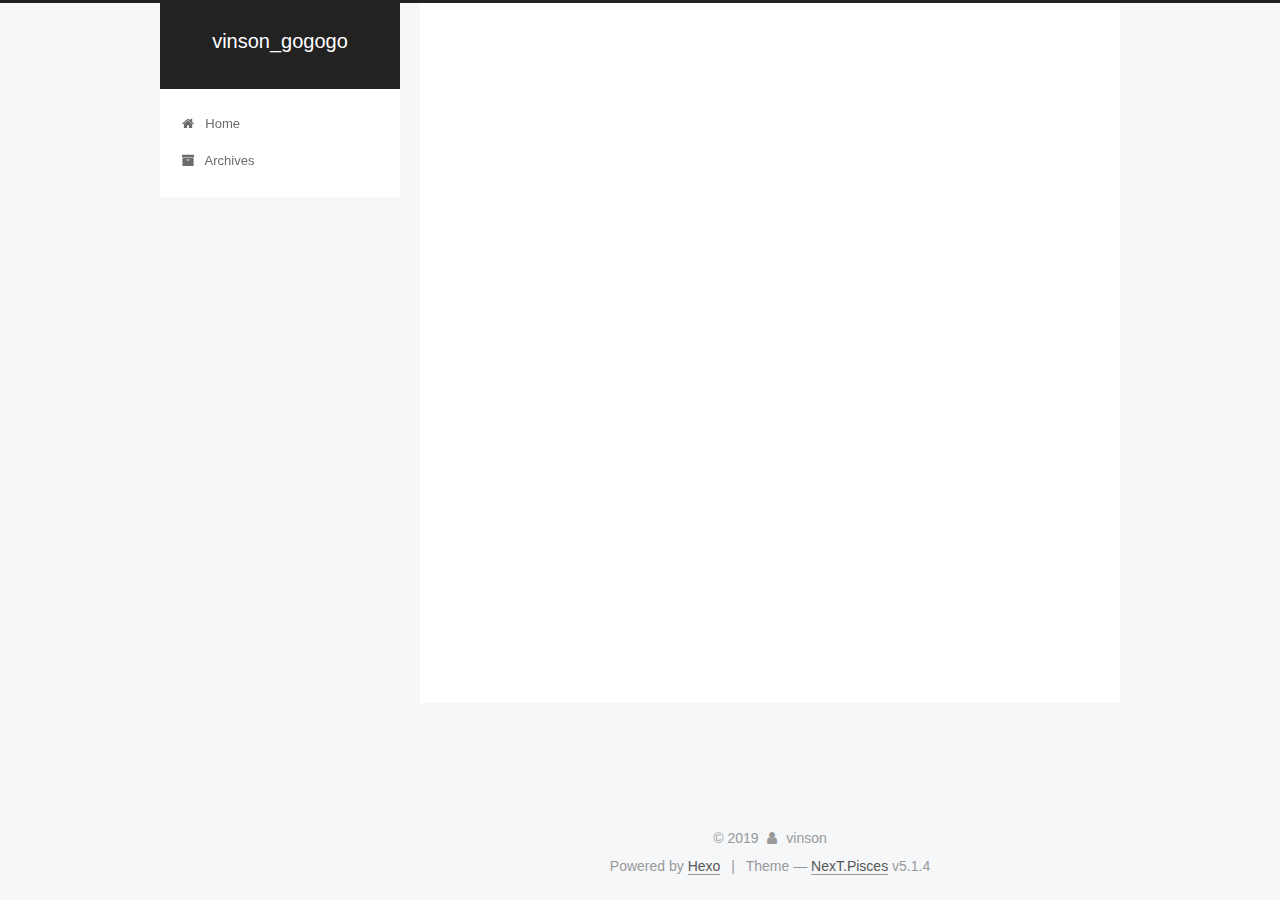
==== commit 1270aadf: "Site updated: 2019-03-09 15:19:56" ====
--- a/archives/index.html
+++ b/archives/index.html
@@ -5,7 +5,7 @@
   
 
 
-<html class="theme-next pisces use-motion" lang>
+<html class="theme-next pisces use-motion" lang="cn">
 <head><meta name="generator" content="Hexo 3.8.0">
   <meta charset="UTF-8">
 <meta http-equiv="X-UA-Compatible" content="IE=edge">
@@ -85,7 +85,7 @@
 <meta property="og:url" content="http://yoursite.com/archives/index.html">
 <meta property="og:site_name" content="vinson_gogogo">
 <meta property="og:description" content="JAVA">
-<meta property="og:locale" content="default">
+<meta property="og:locale" content="cn">
 <meta name="twitter:card" content="summary">
 <meta name="twitter:title" content="vinson_gogogo">
 <meta name="twitter:description" content="JAVA">
@@ -136,7 +136,7 @@
 
 </head>
 
-<body itemscope itemtype="http://schema.org/WebPage" lang="default">
+<body itemscope itemtype="http://schema.org/WebPage" lang="cn">
 
   
   
@@ -256,7 +256,7 @@
         
             <a class="post-title-link" href="/2019/03/09/github pages和hexo的实现博客/" itemprop="url">
               
-                <span itemprop="name">使用github pages 和hexo框架简单实现跟人博客功能</span>
+                <span itemprop="name">使用github pages和hexo框架简单实现跟人博客功能</span>
               
             </a>
         
@@ -333,7 +333,25 @@
             
 
             
-
+              
+              
+              <div class="site-state-item site-state-categories">
+                
+                  <span class="site-state-item-count">1</span>
+                  <span class="site-state-item-name">categories</span>
+                
+              </div>
+            
+
+            
+              
+              
+              <div class="site-state-item site-state-tags">
+                
+                  <span class="site-state-item-count">2</span>
+                  <span class="site-state-item-name">tags</span>
+                
+              </div>
             
 
           </nav>
--- a/css/main.css
+++ b/css/main.css
@@ -1823,7 +1823,7 @@
   width: 4px;
   height: 4px;
   border-radius: 50%;
-  background: #ff8f70;
+  background: #059c3e;
 }
 .links-of-blogroll {
   font-size: 13px;
